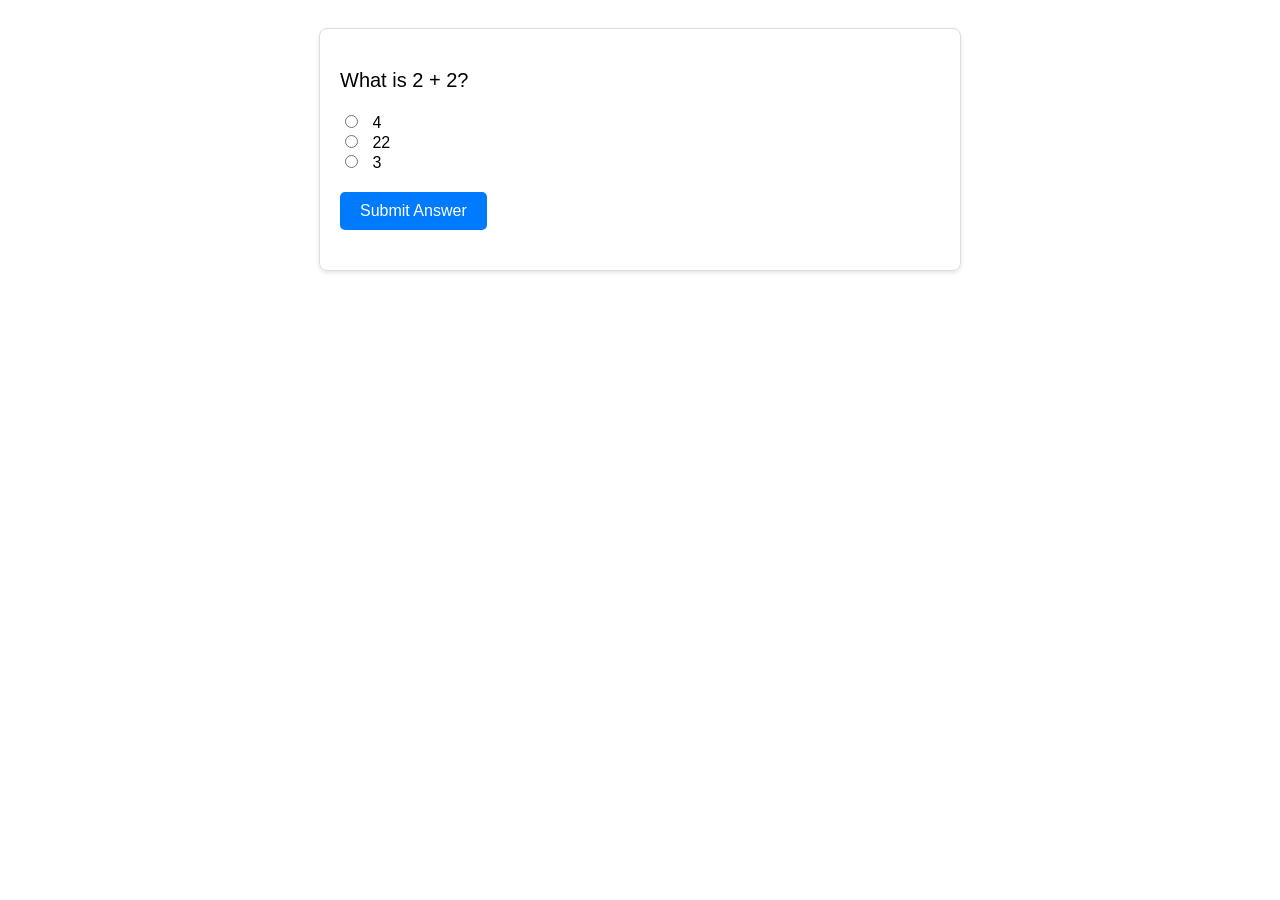
==== index.html @ d187dc0e "Added the html files, the quiz.js file and the styes.css file" ====
<!DOCTYPE html>
<html lang="en">

<head>
  <meta charset="UTF-8">
  <link rel="stylesheet" href="/styles.css">
  <title>Simple Quiz</title>
</head>

<body>
  <div id="quiz-container">
    <p id="quiz-question">What is 2 + 2?</p>
    <div>
      <input type="radio" id="choice1" name="quiz" value="4">
      <label for="choice1">4</label><br>
      <input type="radio" id="choice2" name="quiz" value="22">
      <label for="choice2">22</label><br>
      <input type="radio" id="choice3" name="quiz" value="3">
      <label for="choice3">3</label>
    </div>
    <button id="submit-answer">Submit Answer</button>
    <p id="feedback"></p>
  </div>
  <script src="quiz.js"></script>
</body>

</html>
---- styles.css ----
body {
  font-family: Arial, sans-serif;
  padding: 20px;
}

#quiz-container {
  max-width: 600px;
  margin: auto;
  padding: 20px;
  border: 1px solid #ddd;
  border-radius: 8px;
  box-shadow: 0 2px 4px rgba(0, 0, 0, 0.1);
}

#quiz-question {
  font-size: 20px;
  margin-bottom: 20px;
}

input[type="radio"] {
  margin-right: 10px;
}

label {
  margin-right: 30px;
  cursor: pointer;
}

#submit-answer {
  display: block;
  margin-top: 20px;
  padding: 10px 20px;
  background-color: #007bff;
  color: white;
  border: none;
  border-radius: 5px;
  cursor: pointer;
  font-size: 16px;
}

#submit-answer:hover {
  background-color: #0056b3;
}

#feedback {
  margin-top: 20px;
  font-size: 18px;
}
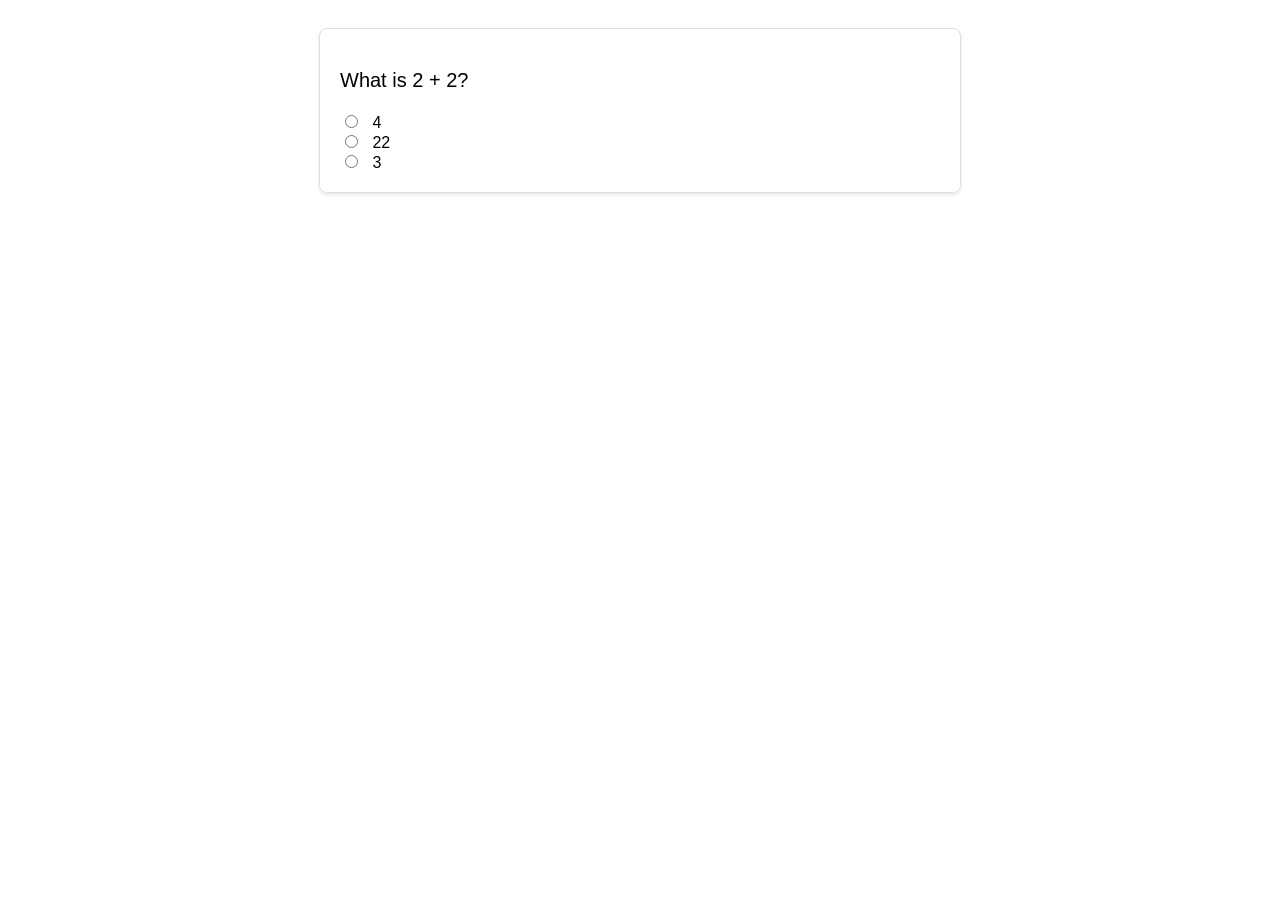
==== commit 81e69b19: "Add the to-do list files" ====
--- a/index.html
+++ b/index.html
@@ -18,10 +18,8 @@
       <input type="radio" id="choice3" name="quiz" value="3">
       <label for="choice3">3</label>
     </div>
-    <button id="submit-answer">Submit Answer</button>
-    <p id="feedback"></p>
-  </div>
-  <script src="quiz.js"></script>
+
+    <script src="quiz.js"></script>
 </body>
 
 </html>
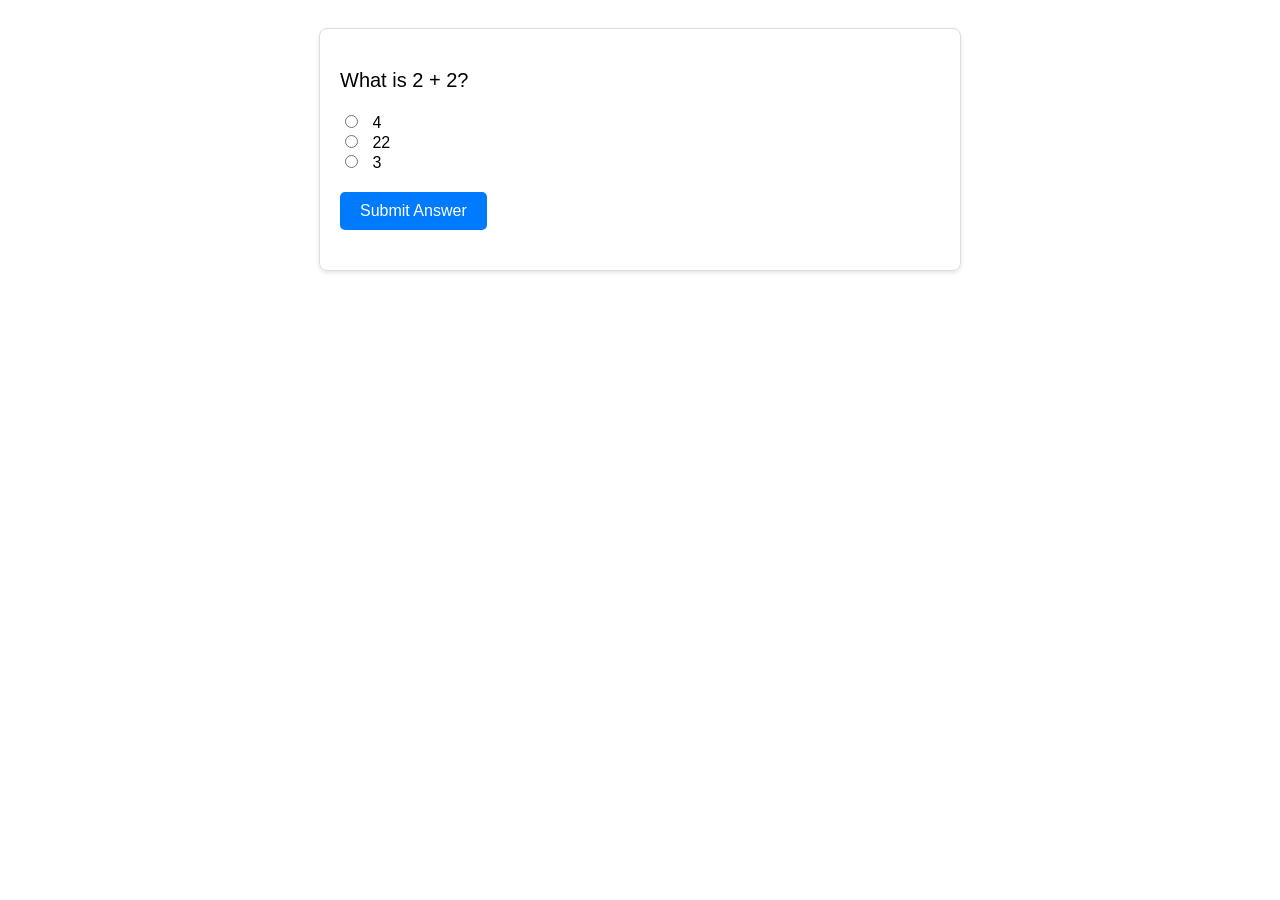
==== commit 130e67d6: "Add the to-do list files" ====
--- a/index.html
+++ b/index.html
@@ -18,8 +18,12 @@
       <input type="radio" id="choice3" name="quiz" value="3">
       <label for="choice3">3</label>
     </div>
+    <button id="submit-answer">Submit Answer</button>
+    <p id="feedback"></p>
+  </div>
 
-    <script src="quiz.js"></script>
+
+  <script src="quiz.js"></script>
 </body>
 
 </html>
